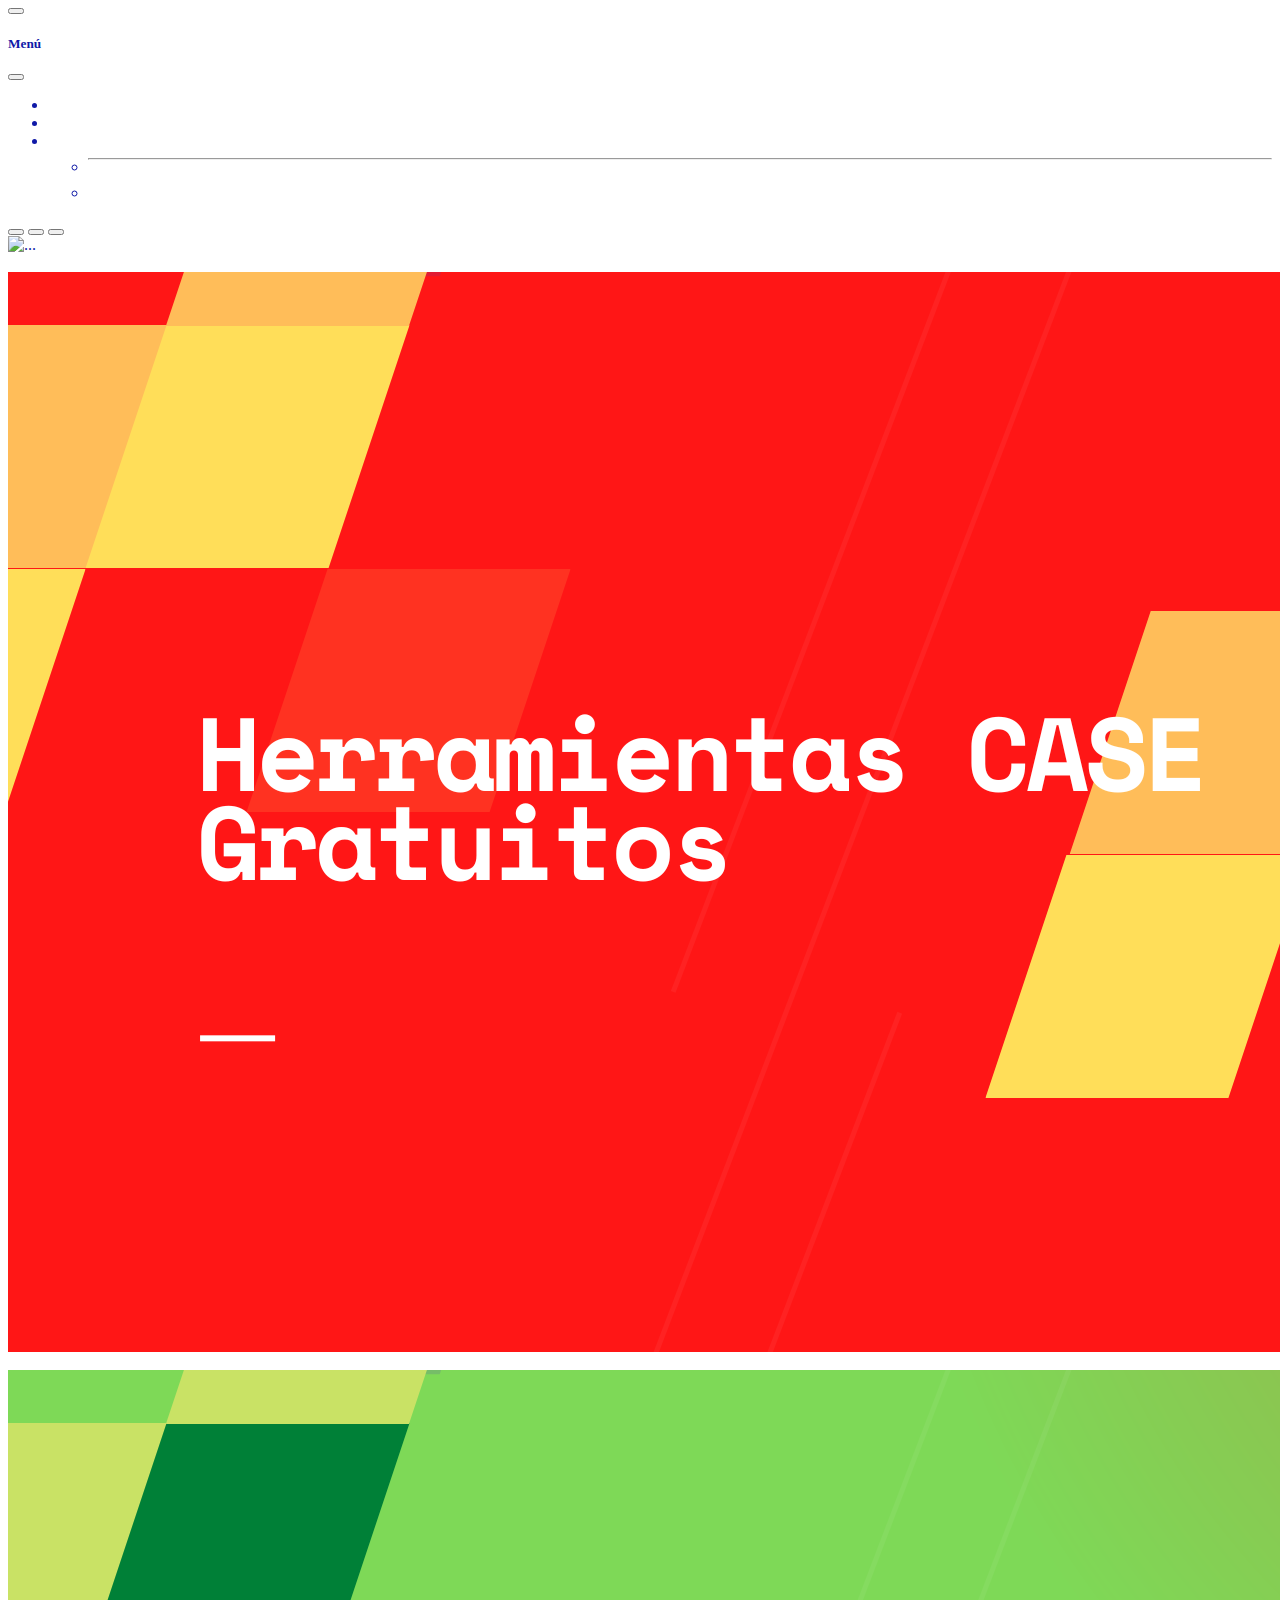
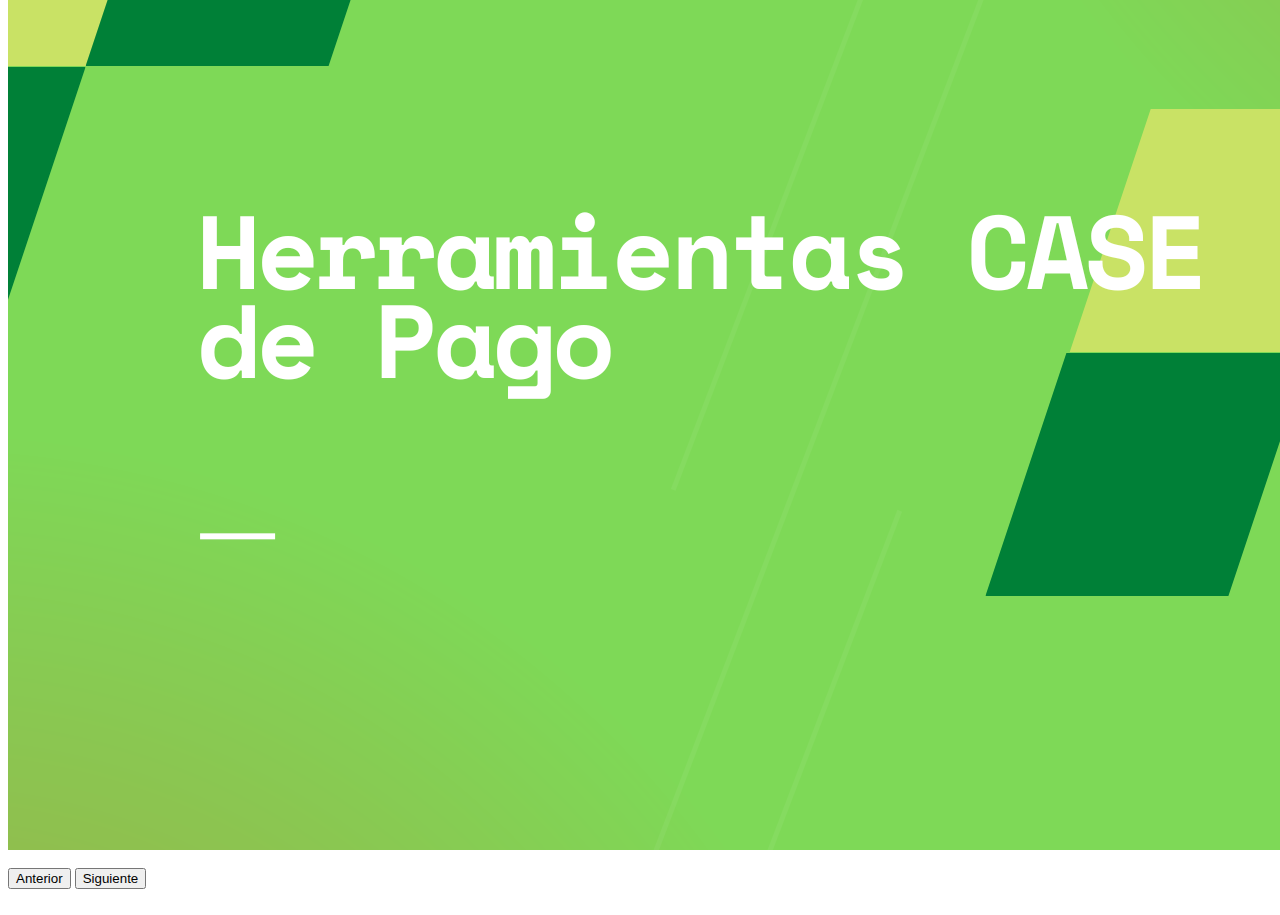
==== index.html @ c4187d1f "Add files via upload" ====
<!DOCTYPE html5>
<html>
<head>
<meta charset="UTF-8">
<meta name="viewport" content="width=device-width">
<link href="https://cdn.jsdelivr.net/npm/bootstrap@5.2.2/dist/css/bootstrap.min.css" rel="stylesheet" integrity="sha384-Zenh87qX5JnK2Jl0vWa8Ck2rdkQ2Bzep5IDxbcnCeuOxjzrPF/et3URy9Bv1WTRi" crossorigin="anonymous">
<link rel="stylesheet" href="css/index.css" >
<link rel="icon" type="image/png" href="img/ito.png"/>
<title>HERRAMIENTAS CASE ACTUALES APLICABLES EN LA MATERIA DE FUNDAMENTOS DE INGENIERÍA DE SOFTWARE</title>
</head>
<body>

  <nav class="navbar navbar-dark bg-dark fixed-top">
    <div class="container-fluid">
      <link rel="icon" type="image/png" href="/img/tecnm.png"></link>
      <button class="navbar-toggler" type="button" data-bs-toggle="offcanvas" data-bs-target="#offcanvasDarkNavbar" aria-controls="offcanvasDarkNavbar" aria-label="Toggle navigation">
        <span class="navbar-toggler-icon"></span>
      </button>
      <div class="offcanvas offcanvas-end text-bg-dark" tabindex="-1" id="offcanvasDarkNavbar" aria-labelledby="offcanvasDarkNavbarLabel">
        <div class="offcanvas-header">
          <h5 class="offcanvas-title" id="offcanvasDarkNavbarLabel">Menú</h5>
          <button type="button" class="btn-close btn-close-white" data-bs-dismiss="offcanvas" aria-label="Close"></button>
        </div>
        <div class="offcanvas-body">
          <ul class="navbar-nav justify-content-end flex-grow-1 pe-3">
            <li class="nav-item">
              <a class="nav-link active" aria-current="page" href="index.html">Inicio</a>
            </li>
            <li class="nav-item">
              <a class="nav-link" href="creditos.html">Créditos</a>
            </li>
            <li class="nav-item dropdown">
              <a class="nav-link dropdown-toggle" href="#" role="button" data-bs-toggle="dropdown" aria-expanded="false">
                Más
              </a>
              <ul class="dropdown-menu dropdown-menu-dark">
                <li>
                  <hr class="dropdown-divider">
                </li>
                <li><a class="dropdown-item" href="http://www.orizaba.tecnm.mx/" target="_blank">Página Oficial TECNM Campus Orizaba</a></li>
              </ul>
            </li>
          </ul>
        </div>
      </div>
    </div>
  </nav>

<div id="carouselExampleCaptions" class="carousel slide">
    <div class="carousel-indicators">
      <button type="button" data-bs-target="#carouselExampleCaptions" data-bs-slide-to="0" class="active" aria-current="true" aria-label="Slide 1"></button>
      <button type="button" data-bs-target="#carouselExampleCaptions" data-bs-slide-to="1" aria-label="Slide 2"></button>
      <button type="button" data-bs-target="#carouselExampleCaptions" data-bs-slide-to="2" aria-label="Slide 3"></button>
    </div>
    <div class="carousel-inner">
      <div class="carousel-item active">
        <img src="img/caseOnline.png" class="d-block w-100" alt="...">
        <div class="carousel-caption d-none d-md-block">
          <div class="d-grid gap-2 col-6 mx-auto">
            <a type="button" class="btn btn-outline-light" href="caseOnline.html">Da click aquí para iniciar tu curso en Herramientas CASE Online</a>
          </div>
        </div>
      </div>
      <div class="carousel-item">
        <img src="img/caseGratuitos.png" class="d-block w-100" alt="...">
        <div class="carousel-caption d-none d-md-block">
          <a type="button" class="btn btn-outline-light" href="caseGratuitos.html">Da click aquí para iniciar tu curso en Herramientas CASE Gratuitos</a>
        </div>
      </div>
      <div class="carousel-item">
        <img src="img/casePago.png" class="d-block w-100" alt="...">
        <div class="carousel-caption d-none d-md-block">
          <a type="button" class="btn btn-outline-light" href="casePago.html">Da click aquí para iniciar tu curso en Herramientas CASE de Pago</a>
        </div>
      </div>
    </div>
    <button class="carousel-control-prev" type="button" data-bs-target="#carouselExampleCaptions" data-bs-slide="prev">
      <span class="carousel-control-prev-icon" aria-hidden="true"></span>
      <span class="visually-hidden">Anterior</span>
    </button>
    <button class="carousel-control-next" type="button" data-bs-target="#carouselExampleCaptions" data-bs-slide="next">
      <span class="carousel-control-next-icon" aria-hidden="true"></span>
      <span class="visually-hidden">Siguiente</span>
    </button>
</div>

<br>
<script src="https://cdn.jsdelivr.net/npm/bootstrap@5.2.2/dist/js/bootstrap.bundle.min.js" integrity="sha384-OERcA2EqjJCMA+/3y+gxIOqMEjwtxJY7qPCqsdltbNJuaOe923+mo//f6V8Qbsw3" crossorigin="anonymous"></script>
</body>
</html>
---- css/index.css ----
body {
    display: block;
    background-color: #ffffff;
    color: rgb(15, 25, 167);
  }
  
  a {
    align-content: center;
    text-align: center;
    align-self: center;
    color: #ffffff;
  }

  h1 {
    color: rgb(15, 25, 167);
    text-align: center; 
  }
  
  h2 {
    color: rgb(0, 0, 0);
    text-align: justify;
    font-family: 'Trebuchet MS', 'Lucida Sans Unicode', 'Lucida Grande', 'Lucida Sans', Arial, sans-serif; 
  }

  h3{
    text-align: center;
    color: black;
  }
  
  .section{
    padding-top: 55px;
  }
  
  address {
    display: block;
    color: rgb(0, 0, 0);
    text-align: right;
  }

  img.case-tools {
    margin-left: 50px;
    margin-right: 50px;
    margin-top: 10px;
    margin-bottom: 10px;
  }

  
  ul.topnav {
    list-style-type: none;
    margin: 0;
    padding: 0;
    overflow: hidden;
    background-color: rgb(223, 200, 71);
  }
  
  ul.topnav li {float: left;}
  
  ul.topnav li a {
    display: block;
    color: white;
    text-align: center;
    padding: 14px 16px;
    text-decoration: none;
  }
  
  ul.topnav li a:hover:not(.active) {background-color: rgb(133, 51, 51);}
  
  ul.topnav li a.active {background-color: rgb(13, 22, 148);}
  
  ul.topnav li.right {float: right;}
  
  @media screen and (max-width: 600px){
    ul.topnav li.right,
    ul.topnav li {float: none;}
  }
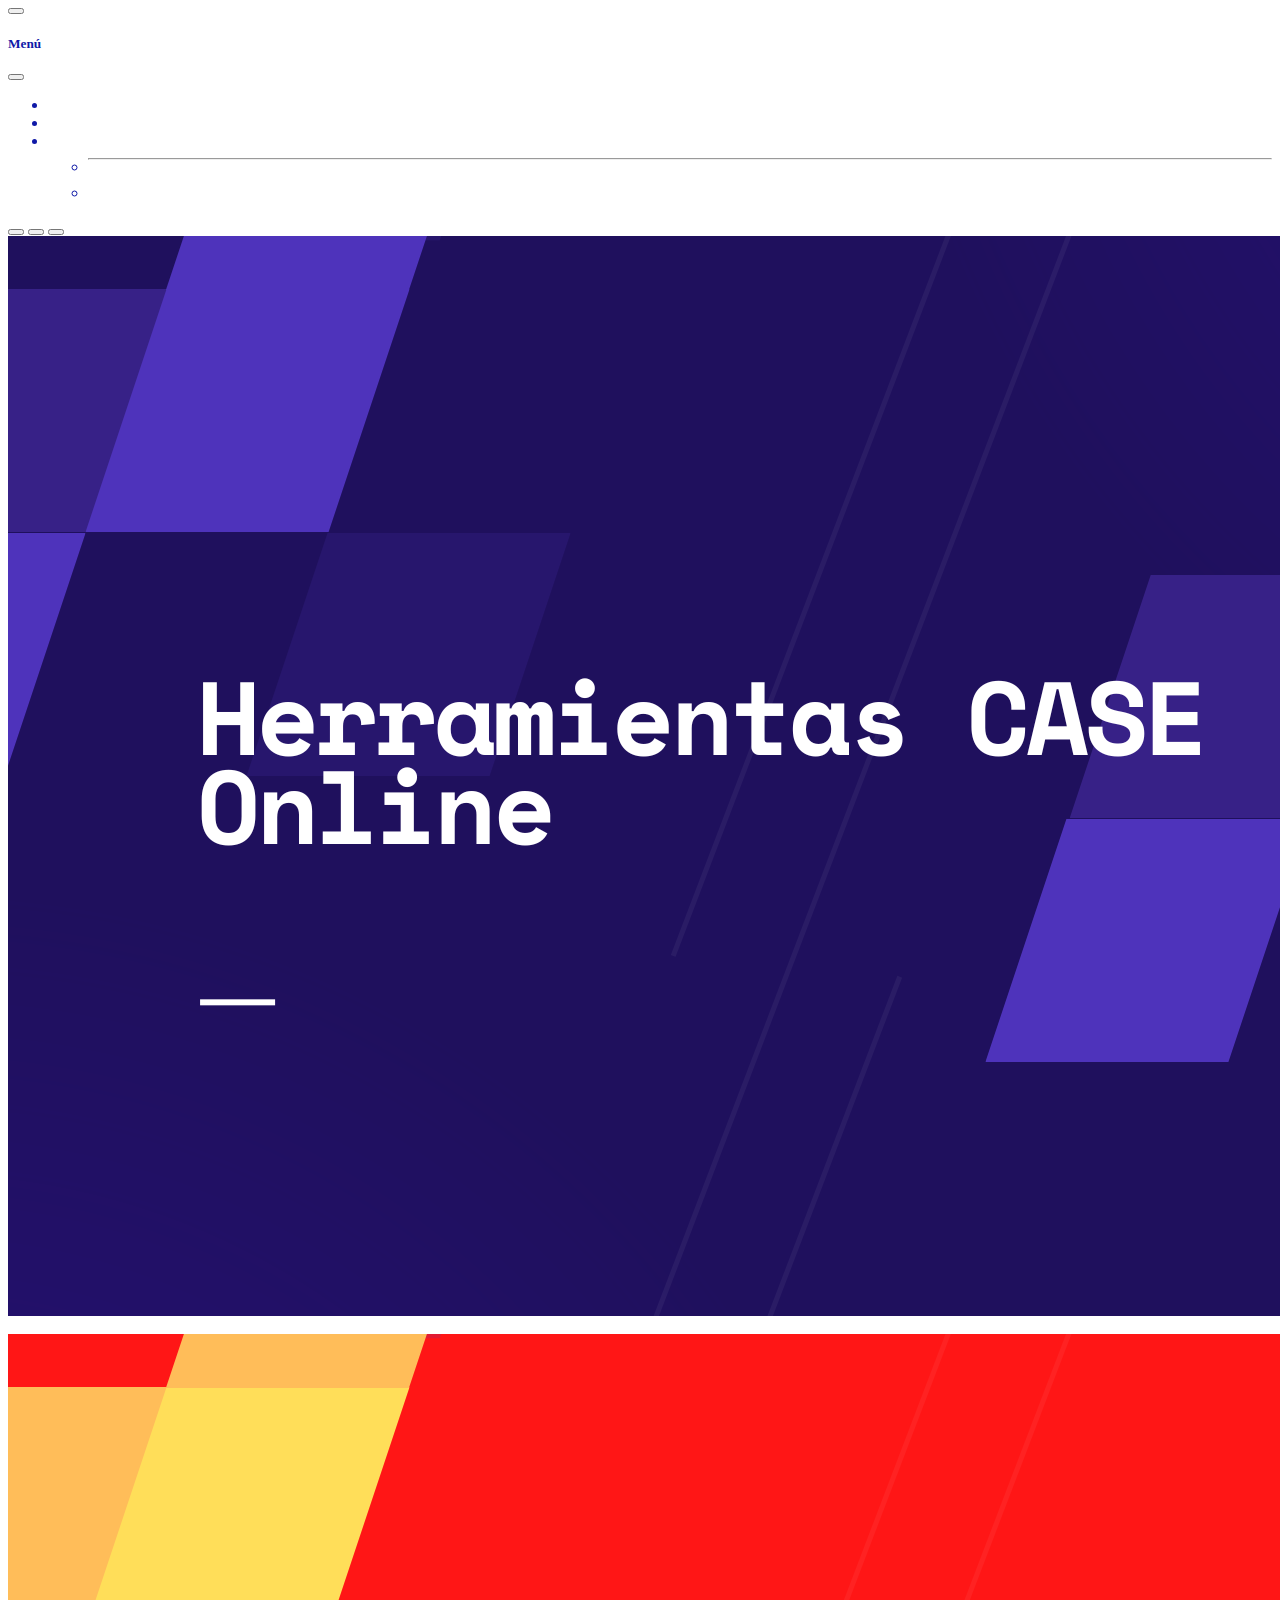
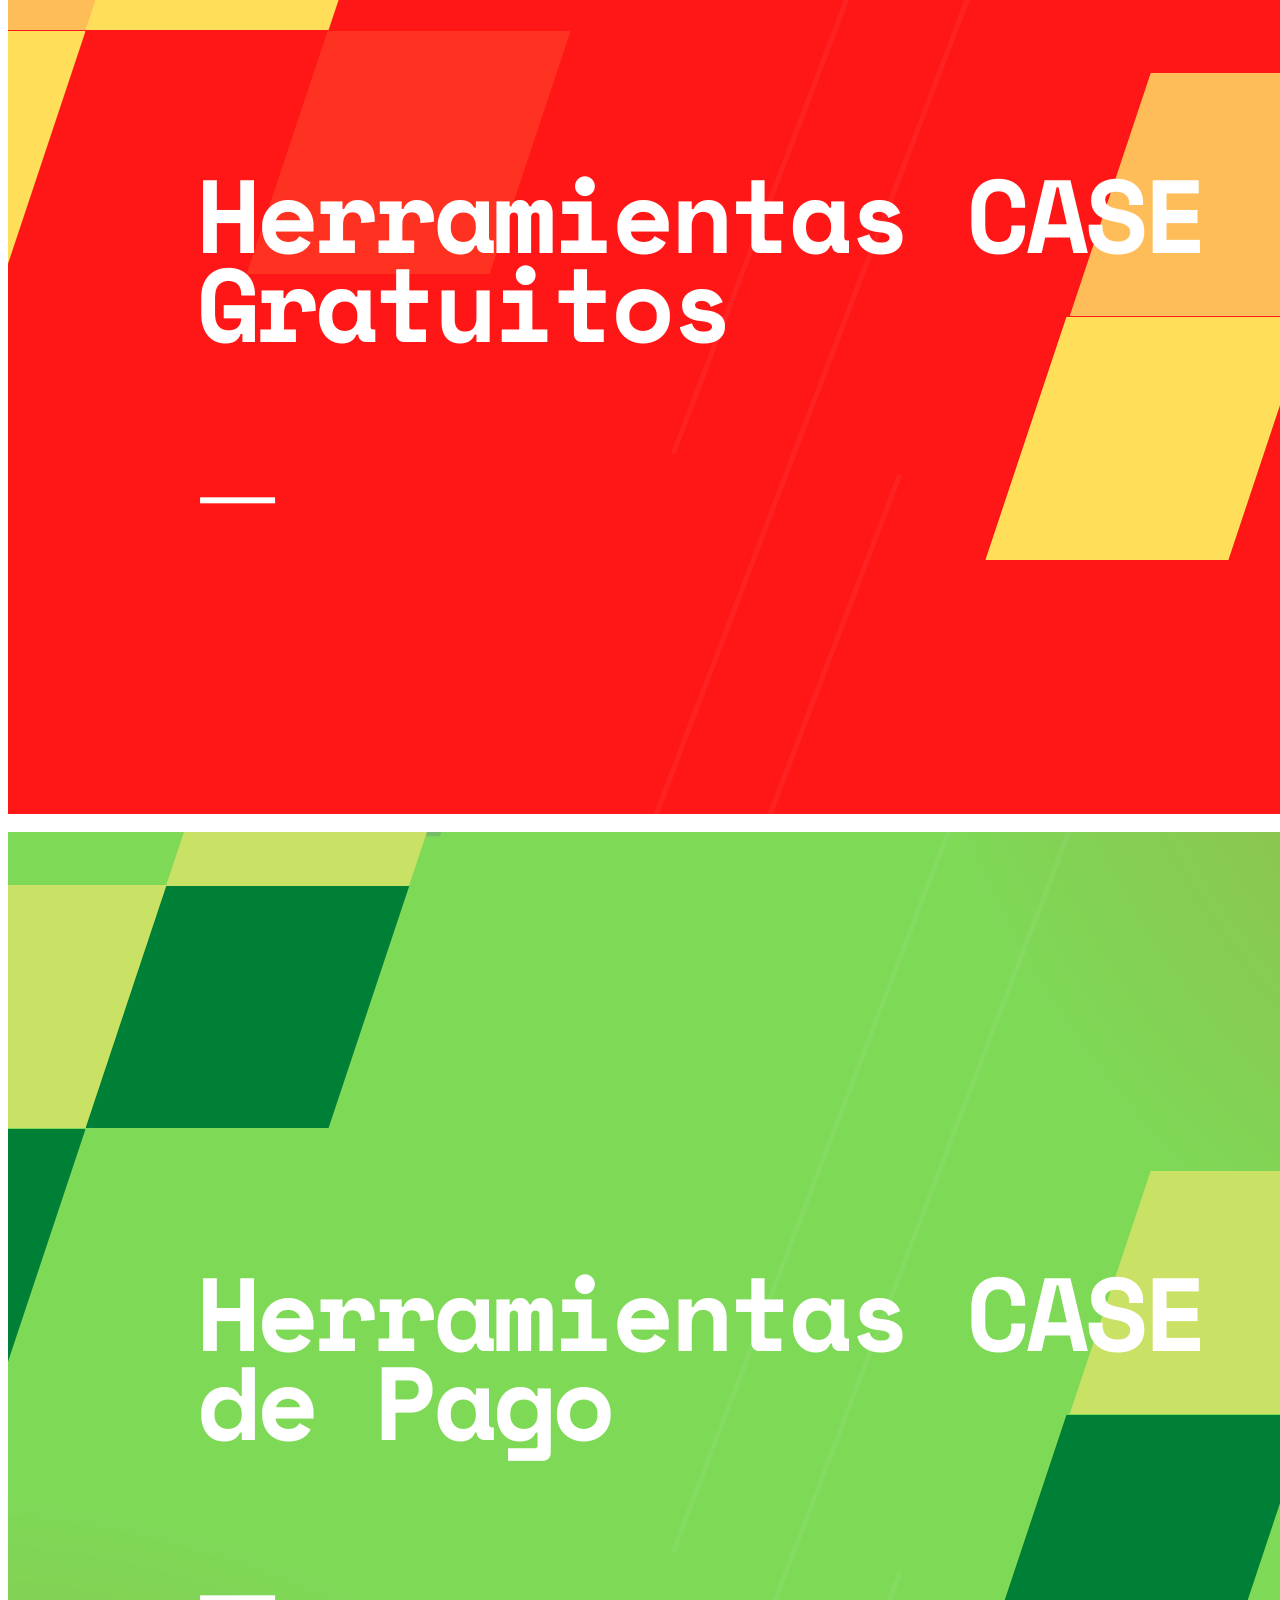
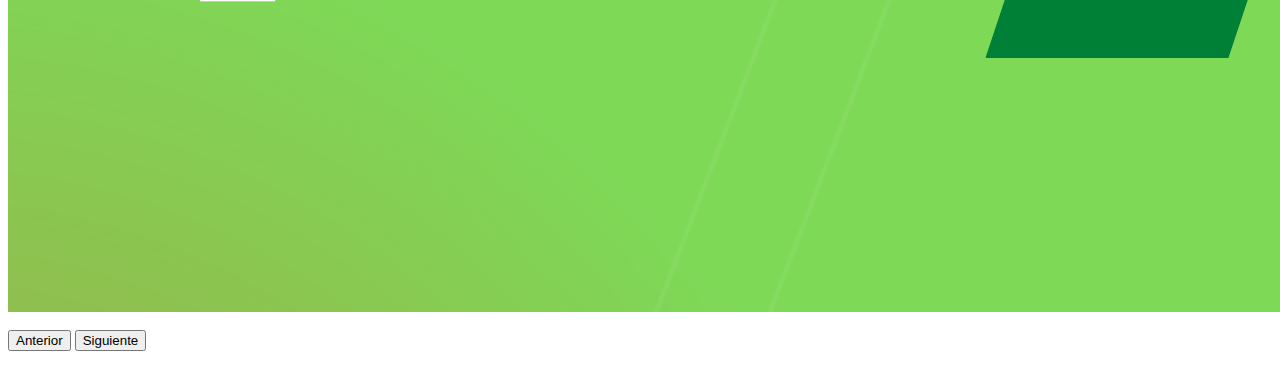
==== commit b19330ce: "actualización index.html" ====
--- a/index.html
+++ b/index.html
@@ -54,7 +54,7 @@
     </div>
     <div class="carousel-inner">
       <div class="carousel-item active">
-        <img src="img/caseOnline.png" class="d-block w-100" alt="...">
+        <img src="img/CaseOnline.png" class="d-block w-100" alt="...">
         <div class="carousel-caption d-none d-md-block">
           <div class="d-grid gap-2 col-6 mx-auto">
             <a type="button" class="btn btn-outline-light" href="caseOnline.html">Da click aquí para iniciar tu curso en Herramientas CASE Online</a>
@@ -87,4 +87,4 @@
 <br>
 <script src="https://cdn.jsdelivr.net/npm/bootstrap@5.2.2/dist/js/bootstrap.bundle.min.js" integrity="sha384-OERcA2EqjJCMA+/3y+gxIOqMEjwtxJY7qPCqsdltbNJuaOe923+mo//f6V8Qbsw3" crossorigin="anonymous"></script>
 </body>
-</html>+</html>
